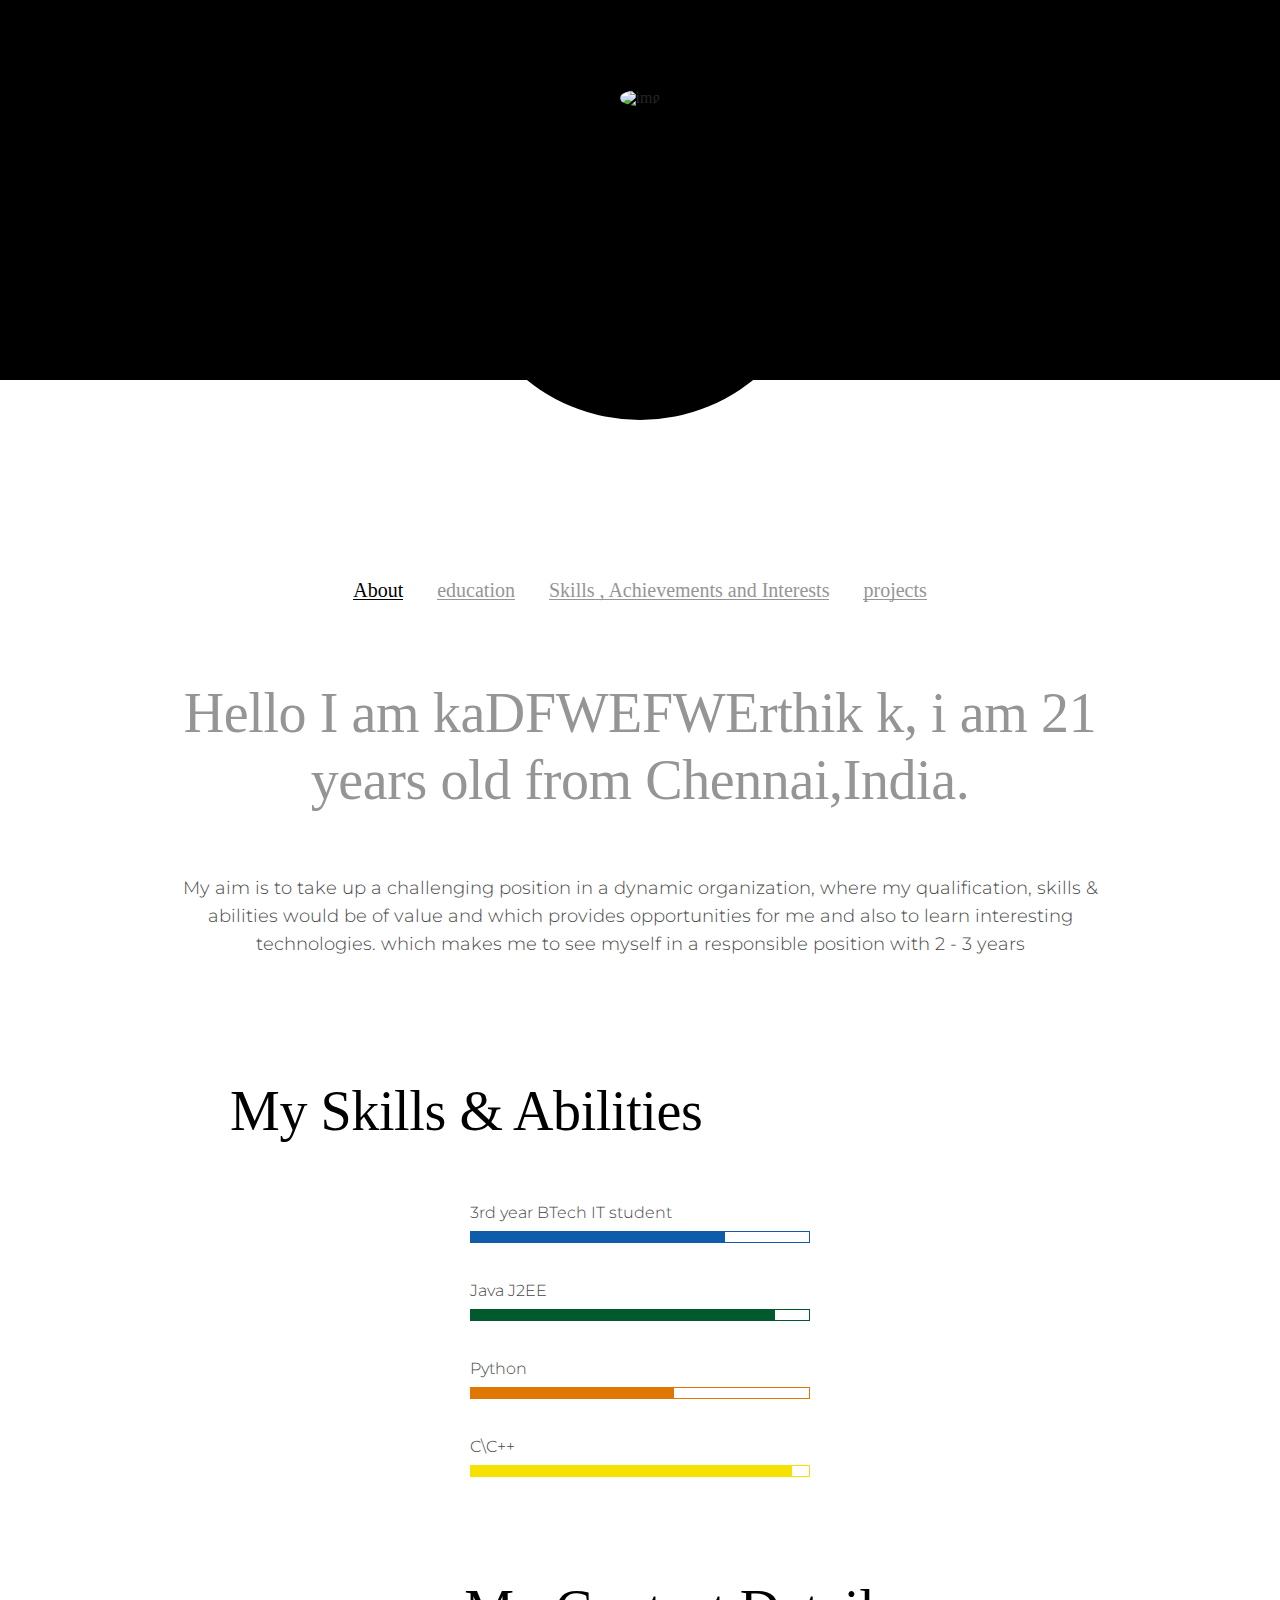
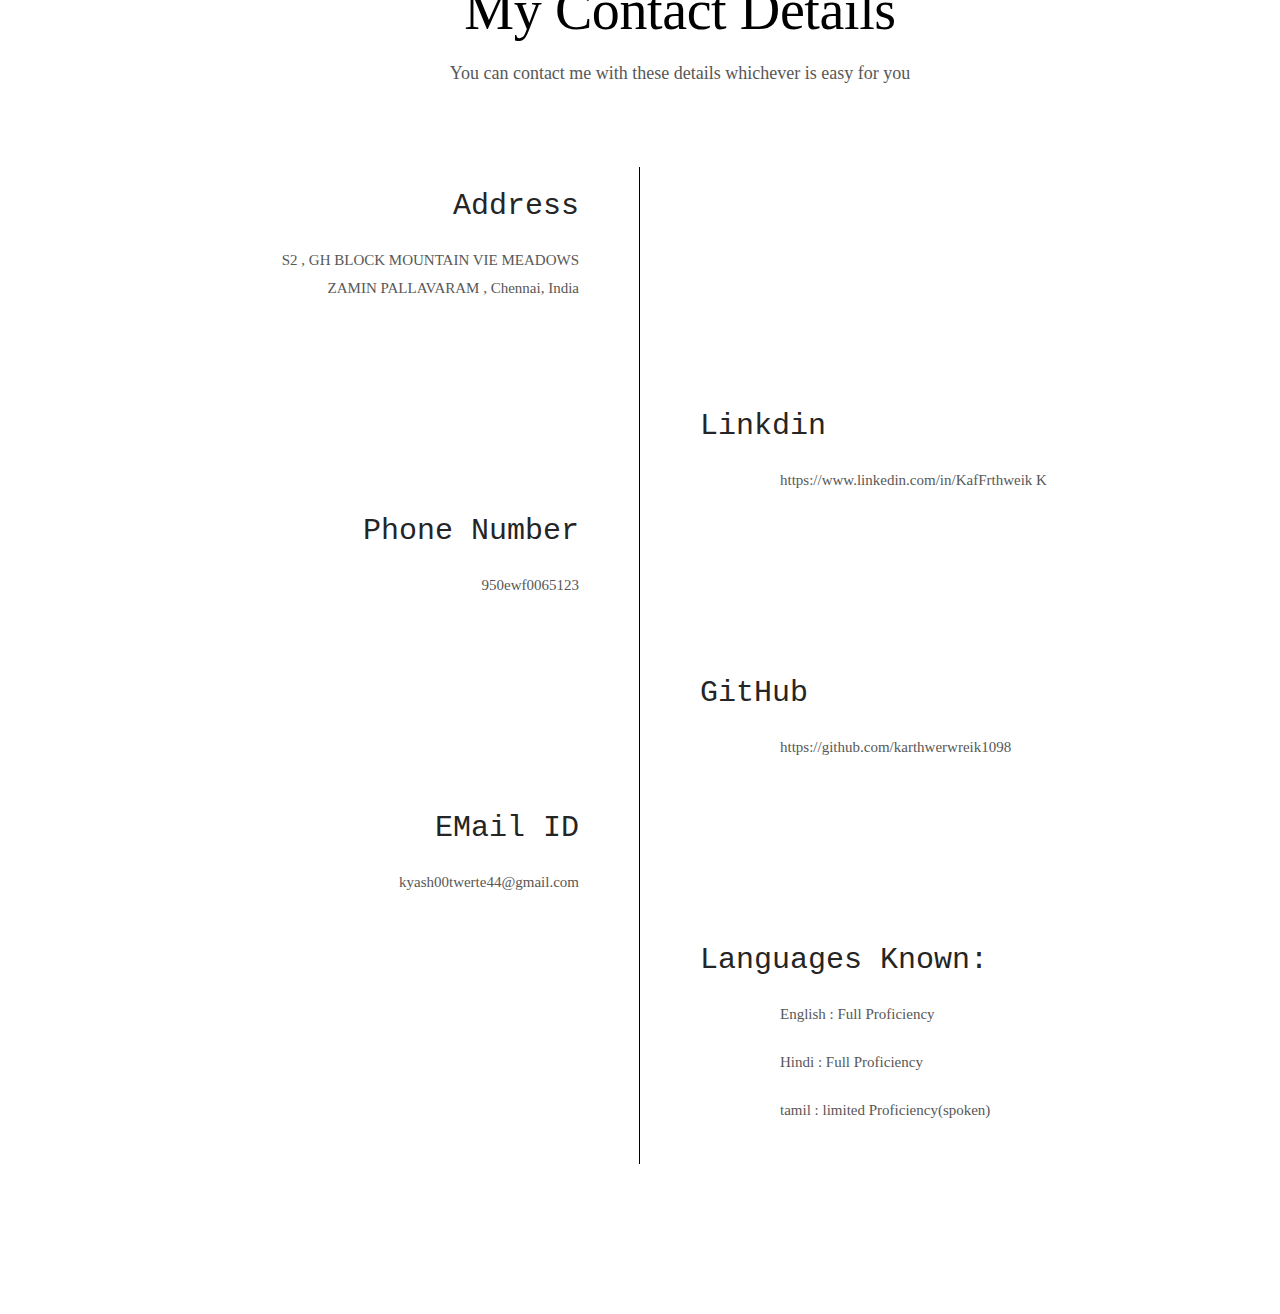
==== index.html @ 6b396d29 "this is the final set of codes and other related files" ====
<!DOCTYPE html>
<html lang="en">

<head>
    <meta charset="UTF-8">
    <title>index</title>
    <meta name="viewport" content="width=device-width, initial-scale=1">
    <link rel="stylesheet" type="text/css" href="css/bootstrap.min.css">
    <link href="https://fonts.googleapis.com/css?family=Montserrat:300,400,500,600,700|Old+Standard+TT" rel="stylesheet">
    <link href="https://fonts.googleapis.com/css?family=Old+Standard+TT:400,500,700" rel="stylesheet">
    <!--    <link rel="stylesheet" type="text/css" href="css/animate.css" /> -->
    <link rel="stylesheet" type="text/css" href="css/prettyPhoto.css" />
    <link href="css/jquery.bsPhotoGallery.css" rel="stylesheet">
    <link rel="stylesheet" type="text/css" href="css/style.css">
</head>

<body>
    <header>
        <div class="container">
            
            <div class="profile-img">
                <img src="images\output-onlinepngtools.png" alt="img">
            </div>
        </div>
    </header>
    <div class="banner-sec">
        <div class="container">
            <div class="menu-bar">
                <ul>
                    <li class="active">
                        <a href="about.html">About </a>
                    </li>
                   
                    <li>
                        <a href="education.html">education</a>
                    </li>
		     <li>
                        <a href="Achievements&Interests.html">Skills , Achievements and Interests </a>
                    </li>
                    <li>
                        <a href="projects.html">projects</a>
                    </li>
                    
                </ul>
            </div>
            <h2>Hello I am kaDFWEFWErthik k, i am 21 years old from Chennai,India.
	    <h5>My aim is to take up a challenging position in a dynamic organization, where my qualiﬁcation, skills & abilities would be of value and which provides opportunities for me and also to learn interesting technologies. which makes me to see myself in a responsible position with 2 - 3 years</h5>
            </h2>
            
        </div>
    </div>
    <section class="skills-sec" style="background:url(./images/skills.jpg)no-repeat;">
        <div class="container">
            <h2>My Skills & Abilities</h2>
            <h5></h5>
            <ul class="skills-set">
                <li class="indvidual-skill">
                    <div class="skill_title">
                        <span>3rd year BTech IT student</span>
                    </div>
                    <div class="barfiller">
                        <span class="fill" style="width:75%"></span>
                    </div>
                </li>
                <li class="indvidual-skill">
                    <div class="skill_title">
                        <span>Java J2EE</span>
                    </div>
                    <div class="barfiller">
                        <span class="fill" style="width:90%"></span>
                    </div>
                </li>
                <li class="indvidual-skill">
                    <div class="skill_title">
                        <span>Python</span>
                    </div>
                    <div class="barfiller">
                        <span class="fill" style="width:60%"></span>
                    </div>
                </li>
                
                <li class="indvidual-skill">
                    <div class="skill_title">
                        <span>C\C++</span>
                    </div>
                    <div class="barfiller">
                        <span class="fill" style="width:95%"></span>
                    </div>
                </li>
            </ul>
        </div>
<section class="blog-sec">
        <div class="container">
            <h2>My Contact Details</h2>
            <h5>You can contact me with these details whichever is easy for you</h5>
            <div class="row blog-posts">
                <div class="col-md-6 left-sec">
                    <div class="blog-item">
                        <h3>Address</h3>
                        <h5>S2 , GH BLOCK MOUNTAIN VIE MEADOWS  ZAMIN PALLAVARAM , Chennai, India</h5>
                        
                    </div>
                    <div class="blog-item">
                        <h3>Phone Number</h3>
                        <h5>950ewf0065123</h5>
                        
                    </div>
		    <div class="blog-item">
                        <h3>EMail ID</h3>
                        <h5>kyash00twerte44@gmail.com</h5>
                        
                    </div>
                </div>
                <div class="col-md-6 right-sec">
                    <div class="blog-item">
                        <h3>Linkdin</h3>
                        <h5>https://www.linkedin.com/in/KafFrthweik K</h5>
                       
                    </div>
                    <div class="blog-item">
                        <h3>GitHub</h3>
                        <h5>https://github.com/karthwerwreik1098</h5>
                        
                    </div>
		    <div class="blog-item">
                        <h3>Languages Known:</h3>
                        <h5>English : Full Proficiency</h5>
                        <h5>Hindi : Full Proficiency</h5>
			<h5>tamil : limited Proficiency(spoken)</h5>
                    </div>
                </div>
            </div>
        </div>
    </section>
    
    </section>
    </script>
</body>

</html>
---- css/prettyPhoto.css ----
div.pp_default .pp_top,div.pp_default .pp_top .pp_middle,div.pp_default .pp_top .pp_left,div.pp_default .pp_top .pp_right,div.pp_default .pp_bottom,div.pp_default .pp_bottom .pp_left,div.pp_default .pp_bottom .pp_middle,div.pp_default .pp_bottom .pp_right{height:13px}
div.pp_default .pp_top .pp_left{background:url(../images/prettyPhoto/default/sprite.png) -78px -93px no-repeat}
div.pp_default .pp_top .pp_middle{background:url(../images/prettyPhoto/default/sprite_x.png) top left repeat-x}
div.pp_default .pp_top .pp_right{background:url(../images/prettyPhoto/default/sprite.png) -112px -93px no-repeat}
div.pp_default .pp_content .ppt{color:#f8f8f8}
div.pp_default .pp_content_container .pp_left{background:url(../images/prettyPhoto/default/sprite_y.png) -7px 0 repeat-y;padding-left:13px}
div.pp_default .pp_content_container .pp_right{background:url(../images/prettyPhoto/default/sprite_y.png) top right repeat-y;padding-right:13px}
div.pp_default .pp_next:hover{background:url(../images/prettyPhoto/default/sprite_next.png) center right no-repeat;cursor:pointer}
div.pp_default .pp_previous:hover{background:url(../images/prettyPhoto/default/sprite_prev.png) center left no-repeat;cursor:pointer}
div.pp_default .pp_expand{background:url(../images/prettyPhoto/default/sprite.png) 0 -29px no-repeat;cursor:pointer;width:28px;height:28px}
div.pp_default .pp_expand:hover{background:url(../images/prettyPhoto/default/sprite.png) 0 -56px no-repeat;cursor:pointer}
div.pp_default .pp_contract{background:url(../images/prettyPhoto/default/sprite.png) 0 -84px no-repeat;cursor:pointer;width:28px;height:28px}
div.pp_default .pp_contract:hover{background:url(../images/prettyPhoto/default/sprite.png) 0 -113px no-repeat;cursor:pointer}
div.pp_default .pp_close{width:30px;height:30px;background:url(../images/prettyPhoto/default/sprite.png) 2px 1px no-repeat;cursor:pointer}
div.pp_default .pp_gallery ul li a{background:url(../images/prettyPhoto/default/default_thumb.png) center center #f8f8f8;border:1px solid #aaa}
div.pp_default .pp_social{margin-top:7px}
div.pp_default .pp_gallery a.pp_arrow_previous,div.pp_default .pp_gallery a.pp_arrow_next{position:static;left:auto}
div.pp_default .pp_nav .pp_play,div.pp_default .pp_nav .pp_pause{background:url(../images/prettyPhoto/default/sprite.png) -51px 1px no-repeat;height:30px;width:30px}
div.pp_default .pp_nav .pp_pause{background-position:-51px -29px}
div.pp_default a.pp_arrow_previous,div.pp_default a.pp_arrow_next{background:url(../images/prettyPhoto/default/sprite.png) -31px -3px no-repeat;height:20px;width:20px;margin:4px 0 0}
div.pp_default a.pp_arrow_next{left:52px;background-position:-82px -3px}
div.pp_default .pp_content_container .pp_details{margin-top:5px}
div.pp_default .pp_nav{clear:none;height:30px;width:110px;position:relative}
div.pp_default .pp_nav .currentTextHolder{font-family:Georgia;font-style:italic;color:#999;font-size:11px;left:75px;line-height:25px;position:absolute;top:2px;margin:0;padding:0 0 0 10px}
div.pp_default .pp_close:hover,div.pp_default .pp_nav .pp_play:hover,div.pp_default .pp_nav .pp_pause:hover,div.pp_default .pp_arrow_next:hover,div.pp_default .pp_arrow_previous:hover{opacity:0.7}
div.pp_default .pp_description{font-size:13px;font-weight:500;line-height:14px;margin:5px 50px 5px 0}
div.pp_default .pp_bottom .pp_left{background:url(../images/prettyPhoto/default/sprite.png) -78px -127px no-repeat}
div.pp_default .pp_bottom .pp_middle{background:url(../images/prettyPhoto/default/sprite_x.png) bottom left repeat-x}
div.pp_default .pp_bottom .pp_right{background:url(../images/prettyPhoto/default/sprite.png) -112px -127px no-repeat}
div.pp_default .pp_loaderIcon{background:url(../images/prettyPhoto/default/loader.gif) center center no-repeat}
div.light_rounded .pp_top .pp_left{background:url(../images/prettyPhoto/light_rounded/sprite.png) -88px -53px no-repeat}
div.light_rounded .pp_top .pp_right{background:url(../images/prettyPhoto/light_rounded/sprite.png) -110px -53px no-repeat}
div.light_rounded .pp_next:hover{background:url(../images/prettyPhoto/light_rounded/btnNext.png) center right no-repeat;cursor:pointer}
div.light_rounded .pp_previous:hover{background:url(../images/prettyPhoto/light_rounded/btnPrevious.png) center left no-repeat;cursor:pointer}
div.light_rounded .pp_expand{background:url(../images/prettyPhoto/light_rounded/sprite.png) -31px -26px no-repeat;cursor:pointer}
div.light_rounded .pp_expand:hover{background:url(../images/prettyPhoto/light_rounded/sprite.png) -31px -47px no-repeat;cursor:pointer}
div.light_rounded .pp_contract{background:url(../images/prettyPhoto/light_rounded/sprite.png) 0 -26px no-repeat;cursor:pointer}
div.light_rounded .pp_contract:hover{background:url(../images/prettyPhoto/light_rounded/sprite.png) 0 -47px no-repeat;cursor:pointer}
div.light_rounded .pp_close{width:75px;height:22px;background:url(../images/prettyPhoto/light_rounded/sprite.png) -1px -1px no-repeat;cursor:pointer}
div.light_rounded .pp_nav .pp_play{background:url(../images/prettyPhoto/light_rounded/sprite.png) -1px -100px no-repeat;height:15px;width:14px}
div.light_rounded .pp_nav .pp_pause{background:url(../images/prettyPhoto/light_rounded/sprite.png) -24px -100px no-repeat;height:15px;width:14px}
div.light_rounded .pp_arrow_previous{background:url(../images/prettyPhoto/light_rounded/sprite.png) 0 -71px no-repeat}
div.light_rounded .pp_arrow_next{background:url(../images/prettyPhoto/light_rounded/sprite.png) -22px -71px no-repeat}
div.light_rounded .pp_bottom .pp_left{background:url(../images/prettyPhoto/light_rounded/sprite.png) -88px -80px no-repeat}
div.light_rounded .pp_bottom .pp_right{background:url(../images/prettyPhoto/light_rounded/sprite.png) -110px -80px no-repeat}
div.dark_rounded .pp_top .pp_left{background:url(../images/prettyPhoto/dark_rounded/sprite.png) -88px -53px no-repeat}
div.dark_rounded .pp_top .pp_right{background:url(../images/prettyPhoto/dark_rounded/sprite.png) -110px -53px no-repeat}
div.dark_rounded .pp_content_container .pp_left{background:url(../images/prettyPhoto/dark_rounded/contentPattern.png) top left repeat-y}
div.dark_rounded .pp_content_container .pp_right{background:url(../images/prettyPhoto/dark_rounded/contentPattern.png) top right repeat-y}
div.dark_rounded .pp_next:hover{background:url(../images/prettyPhoto/dark_rounded/btnNext.png) center right no-repeat;cursor:pointer}
div.dark_rounded .pp_previous:hover{background:url(../images/prettyPhoto/dark_rounded/btnPrevious.png) center left no-repeat;cursor:pointer}
div.dark_rounded .pp_expand{background:url(../images/prettyPhoto/dark_rounded/sprite.png) -31px -26px no-repeat;cursor:pointer}
div.dark_rounded .pp_expand:hover{background:url(../images/prettyPhoto/dark_rounded/sprite.png) -31px -47px no-repeat;cursor:pointer}
div.dark_rounded .pp_contract{background:url(../images/prettyPhoto/dark_rounded/sprite.png) 0 -26px no-repeat;cursor:pointer}
div.dark_rounded .pp_contract:hover{background:url(../images/prettyPhoto/dark_rounded/sprite.png) 0 -47px no-repeat;cursor:pointer}
div.dark_rounded .pp_close{width:75px;height:22px;background:url(../images/prettyPhoto/dark_rounded/sprite.png) -1px -1px no-repeat;cursor:pointer}
div.dark_rounded .pp_description{margin-right:85px;color:#fff}
div.dark_rounded .pp_nav .pp_play{background:url(../images/prettyPhoto/dark_rounded/sprite.png) -1px -100px no-repeat;height:15px;width:14px}
div.dark_rounded .pp_nav .pp_pause{background:url(../images/prettyPhoto/dark_rounded/sprite.png) -24px -100px no-repeat;height:15px;width:14px}
div.dark_rounded .pp_arrow_previous{background:url(../images/prettyPhoto/dark_rounded/sprite.png) 0 -71px no-repeat}
div.dark_rounded .pp_arrow_next{background:url(../images/prettyPhoto/dark_rounded/sprite.png) -22px -71px no-repeat}
div.dark_rounded .pp_bottom .pp_left{background:url(../images/prettyPhoto/dark_rounded/sprite.png) -88px -80px no-repeat}
div.dark_rounded .pp_bottom .pp_right{background:url(../images/prettyPhoto/dark_rounded/sprite.png) -110px -80px no-repeat}
div.dark_rounded .pp_loaderIcon{background:url(../images/prettyPhoto/dark_rounded/loader.gif) center center no-repeat}
div.dark_square .pp_left,div.dark_square .pp_middle,div.dark_square .pp_right,div.dark_square .pp_content{background:#000}
div.dark_square .pp_description{color:#fff;margin:0 85px 0 0}
div.dark_square .pp_loaderIcon{background:url(../images/prettyPhoto/dark_square/loader.gif) center center no-repeat}
div.dark_square .pp_expand{background:url(../images/prettyPhoto/dark_square/sprite.png) -31px -26px no-repeat;cursor:pointer}
div.dark_square .pp_expand:hover{background:url(../images/prettyPhoto/dark_square/sprite.png) -31px -47px no-repeat;cursor:pointer}
div.dark_square .pp_contract{background:url(../images/prettyPhoto/dark_square/sprite.png) 0 -26px no-repeat;cursor:pointer}
div.dark_square .pp_contract:hover{background:url(../images/prettyPhoto/dark_square/sprite.png) 0 -47px no-repeat;cursor:pointer}
div.dark_square .pp_close{width:75px;height:22px;background:url(../images/prettyPhoto/dark_square/sprite.png) -1px -1px no-repeat;cursor:pointer}
div.dark_square .pp_nav{clear:none}
div.dark_square .pp_nav .pp_play{background:url(../images/prettyPhoto/dark_square/sprite.png) -1px -100px no-repeat;height:15px;width:14px}
div.dark_square .pp_nav .pp_pause{background:url(../images/prettyPhoto/dark_square/sprite.png) -24px -100px no-repeat;height:15px;width:14px}
div.dark_square .pp_arrow_previous{background:url(../images/prettyPhoto/dark_square/sprite.png) 0 -71px no-repeat}
div.dark_square .pp_arrow_next{background:url(../images/prettyPhoto/dark_square/sprite.png) -22px -71px no-repeat}
div.dark_square .pp_next:hover{background:url(../images/prettyPhoto/dark_square/btnNext.png) center right no-repeat;cursor:pointer}
div.dark_square .pp_previous:hover{background:url(../images/prettyPhoto/dark_square/btnPrevious.png) center left no-repeat;cursor:pointer}
div.light_square .pp_expand{background:url(../images/prettyPhoto/light_square/sprite.png) -31px -26px no-repeat;cursor:pointer}
div.light_square .pp_expand:hover{background:url(../images/prettyPhoto/light_square/sprite.png) -31px -47px no-repeat;cursor:pointer}
div.light_square .pp_contract{background:url(../images/prettyPhoto/light_square/sprite.png) 0 -26px no-repeat;cursor:pointer}
div.light_square .pp_contract:hover{background:url(../images/prettyPhoto/light_square/sprite.png) 0 -47px no-repeat;cursor:pointer}
div.light_square .pp_close{width:75px;height:22px;background:url(../images/prettyPhoto/light_square/sprite.png) -1px -1px no-repeat;cursor:pointer}
div.light_square .pp_nav .pp_play{background:url(../images/prettyPhoto/light_square/sprite.png) -1px -100px no-repeat;height:15px;width:14px}
div.light_square .pp_nav .pp_pause{background:url(../images/prettyPhoto/light_square/sprite.png) -24px -100px no-repeat;height:15px;width:14px}
div.light_square .pp_arrow_previous{background:url(../images/prettyPhoto/light_square/sprite.png) 0 -71px no-repeat}
div.light_square .pp_arrow_next{background:url(../images/prettyPhoto/light_square/sprite.png) -22px -71px no-repeat}
div.light_square .pp_next:hover{background:url(../images/prettyPhoto/light_square/btnNext.png) center right no-repeat;cursor:pointer}
div.light_square .pp_previous:hover{background:url(../images/prettyPhoto/light_square/btnPrevious.png) center left no-repeat;cursor:pointer}
div.facebook .pp_top .pp_left{background:url(../images/prettyPhoto/facebook/sprite.png) -88px -53px no-repeat}
div.facebook .pp_top .pp_middle{background:url(../images/prettyPhoto/facebook/contentPatternTop.png) top left repeat-x}
div.facebook .pp_top .pp_right{background:url(../images/prettyPhoto/facebook/sprite.png) -110px -53px no-repeat}
div.facebook .pp_content_container .pp_left{background:url(../images/prettyPhoto/facebook/contentPatternLeft.png) top left repeat-y}
div.facebook .pp_content_container .pp_right{background:url(../images/prettyPhoto/facebook/contentPatternRight.png) top right repeat-y}
div.facebook .pp_expand{background:url(../images/prettyPhoto/facebook/sprite.png) -31px -26px no-repeat;cursor:pointer}
div.facebook .pp_expand:hover{background:url(../images/prettyPhoto/facebook/sprite.png) -31px -47px no-repeat;cursor:pointer}
div.facebook .pp_contract{background:url(../images/prettyPhoto/facebook/sprite.png) 0 -26px no-repeat;cursor:pointer}
div.facebook .pp_contract:hover{background:url(../images/prettyPhoto/facebook/sprite.png) 0 -47px no-repeat;cursor:pointer}
div.facebook .pp_close{width:22px;height:22px;background:url(../images/prettyPhoto/facebook/sprite.png) -1px -1px no-repeat;cursor:pointer}
div.facebook .pp_description{margin:0 37px 0 0}
div.facebook .pp_loaderIcon{background:url(../images/prettyPhoto/facebook/loader.gif) center center no-repeat}
div.facebook .pp_arrow_previous{background:url(../images/prettyPhoto/facebook/sprite.png) 0 -71px no-repeat;height:22px;margin-top:0;width:22px}
div.facebook .pp_arrow_previous.disabled{background-position:0 -96px;cursor:default}
div.facebook .pp_arrow_next{background:url(../images/prettyPhoto/facebook/sprite.png) -32px -71px no-repeat;height:22px;margin-top:0;width:22px}
div.facebook .pp_arrow_next.disabled{background-position:-32px -96px;cursor:default}
div.facebook .pp_nav{margin-top:0}
div.facebook .pp_nav p{font-size:15px;padding:0 3px 0 4px}
div.facebook .pp_nav .pp_play{background:url(../images/prettyPhoto/facebook/sprite.png) -1px -123px no-repeat;height:22px;width:22px}
div.facebook .pp_nav .pp_pause{background:url(../images/prettyPhoto/facebook/sprite.png) -32px -123px no-repeat;height:22px;width:22px}
div.facebook .pp_next:hover{background:url(../images/prettyPhoto/facebook/btnNext.png) center right no-repeat;cursor:pointer}
div.facebook .pp_previous:hover{background:url(../images/prettyPhoto/facebook/btnPrevious.png) center left no-repeat;cursor:pointer}
div.facebook .pp_bottom .pp_left{background:url(../images/prettyPhoto/facebook/sprite.png) -88px -80px no-repeat}
div.facebook .pp_bottom .pp_middle{background:url(../images/prettyPhoto/facebook/contentPatternBottom.png) top left repeat-x}
div.facebook .pp_bottom .pp_right{background:url(../images/prettyPhoto/facebook/sprite.png) -110px -80px no-repeat}
div.pp_pic_holder a:focus{outline:none}
div.pp_overlay{background:#000;display:none;left:0;position:absolute;top:0;width:100%;z-index:9500}
div.pp_pic_holder{display:none;position:absolute;width:100px;z-index:10000}
.pp_content{height:40px;min-width:40px}
* html .pp_content{width:40px}
.pp_content_container{position:relative;text-align:left;width:100%}
.pp_content_container .pp_left{padding-left:20px}
.pp_content_container .pp_right{padding-right:20px}
.pp_content_container .pp_details{float:left;margin:10px 0 2px}
.pp_description{display:none;margin:0}
.pp_social{float:left;margin:0}
.pp_social .facebook{float:left;margin-left:5px;width:55px;overflow:hidden}
.pp_social .twitter{float:left}
.pp_nav{clear:right;float:left;margin:3px 10px 0 0}
.pp_nav p{float:left;white-space:nowrap;margin:2px 4px}
.pp_nav .pp_play,.pp_nav .pp_pause{float:left;margin-right:4px;text-indent:-10000px}
a.pp_arrow_previous,a.pp_arrow_next{display:block;float:left;height:15px;margin-top:3px;overflow:hidden;text-indent:-10000px;width:14px}
.pp_hoverContainer{position:absolute;top:0;width:100%;z-index:2000}
.pp_gallery{display:none;left:50%;margin-top:-50px;position:absolute;z-index:10000}
.pp_gallery div{float:left;overflow:hidden;position:relative}
.pp_gallery ul{float:left;height:35px;position:relative;white-space:nowrap;margin:0 0 0 5px;padding:0}
.pp_gallery ul a{border:1px rgba(0,0,0,0.5) solid;display:block;float:left;height:33px;overflow:hidden}
.pp_gallery ul a img{border:0}
.pp_gallery li{display:block;float:left;margin:0 5px 0 0;padding:0}
.pp_gallery li.default a{background:url(../images/prettyPhoto/facebook/default_thumbnail.gif) 0 0 no-repeat;display:block;height:33px;width:50px}
.pp_gallery .pp_arrow_previous,.pp_gallery .pp_arrow_next{margin-top:7px!important}
a.pp_next{background:url(../images/prettyPhoto/light_rounded/btnNext.png) 10000px 10000px no-repeat;display:block;float:right;height:100%;text-indent:-10000px;width:49%}
a.pp_previous{background:url(../images/prettyPhoto/light_rounded/btnNext.png) 10000px 10000px no-repeat;display:block;float:left;height:100%;text-indent:-10000px;width:49%}
a.pp_expand,a.pp_contract{cursor:pointer;display:none;height:20px;position:absolute;right:30px;text-indent:-10000px;top:10px;width:20px;z-index:20000}
a.pp_close{position:absolute;right:0;top:0;display:block;line-height:22px;text-indent:-10000px}
.pp_loaderIcon{display:block;height:24px;left:50%;position:absolute;top:50%;width:24px;margin:-12px 0 0 -12px}
#pp_full_res{line-height:1!important}
#pp_full_res .pp_inline{text-align:left}
#pp_full_res .pp_inline p{margin:0 0 15px}
div.ppt{color:#fff;display:none;font-size:17px;z-index:9999;margin:0 0 5px 15px}
div.pp_default .pp_content,div.light_rounded .pp_content{background-color:#fff}
div.pp_default #pp_full_res .pp_inline,div.light_rounded .pp_content .ppt,div.light_rounded #pp_full_res .pp_inline,div.light_square .pp_content .ppt,div.light_square #pp_full_res .pp_inline,div.facebook .pp_content .ppt,div.facebook #pp_full_res .pp_inline{color:#000}
div.pp_default .pp_gallery ul li a:hover,div.pp_default .pp_gallery ul li.selected a,.pp_gallery ul a:hover,.pp_gallery li.selected a{border-color:#fff}
div.pp_default .pp_details,div.light_rounded .pp_details,div.dark_rounded .pp_details,div.dark_square .pp_details,div.light_square .pp_details,div.facebook .pp_details{position:relative}
div.light_rounded .pp_top .pp_middle,div.light_rounded .pp_content_container .pp_left,div.light_rounded .pp_content_container .pp_right,div.light_rounded .pp_bottom .pp_middle,div.light_square .pp_left,div.light_square .pp_middle,div.light_square .pp_right,div.light_square .pp_content,div.facebook .pp_content{background:#fff}
div.light_rounded .pp_description,div.light_square .pp_description{margin-right:85px}
div.light_rounded .pp_gallery a.pp_arrow_previous,div.light_rounded .pp_gallery a.pp_arrow_next,div.dark_rounded .pp_gallery a.pp_arrow_previous,div.dark_rounded .pp_gallery a.pp_arrow_next,div.dark_square .pp_gallery a.pp_arrow_previous,div.dark_square .pp_gallery a.pp_arrow_next,div.light_square .pp_gallery a.pp_arrow_previous,div.light_square .pp_gallery a.pp_arrow_next{margin-top:12px!important}
div.light_rounded .pp_arrow_previous.disabled,div.dark_rounded .pp_arrow_previous.disabled,div.dark_square .pp_arrow_previous.disabled,div.light_square .pp_arrow_previous.disabled{background-position:0 -87px;cursor:default}
div.light_rounded .pp_arrow_next.disabled,div.dark_rounded .pp_arrow_next.disabled,div.dark_square .pp_arrow_next.disabled,div.light_square .pp_arrow_next.disabled{background-position:-22px -87px;cursor:default}
div.light_rounded .pp_loaderIcon,div.light_square .pp_loaderIcon{background:url(../images/prettyPhoto/light_rounded/loader.gif) center center no-repeat}
div.dark_rounded .pp_top .pp_middle,div.dark_rounded .pp_content,div.dark_rounded .pp_bottom .pp_middle{background:url(../images/prettyPhoto/dark_rounded/contentPattern.png) top left repeat}
div.dark_rounded .currentTextHolder,div.dark_square .currentTextHolder{color:#c4c4c4}
div.dark_rounded #pp_full_res .pp_inline,div.dark_square #pp_full_res .pp_inline{color:#fff}
.pp_top,.pp_bottom{height:20px;position:relative}
* html .pp_top,* html .pp_bottom{padding:0 20px}
.pp_top .pp_left,.pp_bottom .pp_left{height:20px;left:0;position:absolute;width:20px}
.pp_top .pp_middle,.pp_bottom .pp_middle{height:20px;left:20px;position:absolute;right:20px}
* html .pp_top .pp_middle,* html .pp_bottom .pp_middle{left:0;position:static}
.pp_top .pp_right,.pp_bottom .pp_right{height:20px;left:auto;position:absolute;right:0;top:0;width:20px}
.pp_fade,.pp_gallery li.default a img{display:none}
---- css/style.css ----
html,
body,
div,
span,
applet,
object,
iframe,
h1,
h2,
h3,
h4,
h5,
h6,
p,
blockquote,
pre,
a,
abbr,
acronym,
address,
big,
cite,
code,
del,
dfn,
em,
img,
ins,
kbd,
q,
s,
samp,
small,
strike,
strong,
sub,
sup,
tt,
var,
b,
u,
i,
center,
dl,
dt,
dd,
ol,
ul,
li,
fieldset,
form,
label,
legend,
table,
caption,
tbody,
tfoot,
thead,
tr,
th,
td,
article,
aside,
canvas,
details,
embed,
figure,
figcaption,
footer,
header,
hgroup,
menu,
nav,
output,
ruby,
section,
summary,
time,
mark,
audio,
video {
    margin: 0;
    padding: 0;
    border: 0;
    font-size: 100%;
    vertical-align: baseline;
}

body {
    line-height: 1;
    height: 100%;
    overflow-x: hidden;
    float: left;
    width: 100%;
}

ol,
ul {
    list-style: none;
}

blockquote,
q {
    quotes: none;
}

blockquote:before,
blockquote:after,
q:before,
q:after {
    content: '';
    content: none;
}

table {
    border-collapse: collapse;
    border-spacing: 0;
}

body {
    /*padding-bottom: 200px;*/
    -webkit-text-size-adjust: none;
    font-family: 'Old Standard TT', serif;
    color: #252525;
}

h5,
h6 {
    font-family: 'Montserrat', sans-serif;
    font-weight: 300;
}



/* Box Model */

*,
*:before,
*:after {
    -moz-box-sizing: border-box;
    -webkit-box-sizing: border-box;
    box-sizing: border-box;
    outline: 0;
}

input:focus {
    outline: 0;
}

button:focus {
    outline: 0;
}

a:hover {
    color: inherit;
}

a {
    color: inherit;
}

.container {
    width: 980px;
    padding: 0 0px;
    max-width: 1200px;
}

.main-container {
    width: 1200px;
    margin: 0 auto;
}

.right {
    float: right;
}

section {
    float: left;
    width: 100%;
}

header {background: #000000;height: 380px;padding: 60px 0 200px;position: relative;}
.singnature {width: 100%;text-align: center;margin-bottom: 30px;}

.share-sec {
    padding: 12px 0;    float: left;
}

.share-sec ul {
    margin: 0 -8px;
}

.share-sec ul li {
    float: left;
    padding: 0 8px;
}

.share-sec ul li svg {
    font-size: 20px;
    text-decoration: none;
    transition: all 0.4s;
    color: #fff;
    line-height: 20px;
}

.share-sec ul li svg:hover {
    transform: scale(1.1);
    -webkit-transform: scale(1.1);
    -ms-transform: scale(1.1);
}

.download-sec{background: #fd4733;color: #fff;padding: 10px 30px 9px;font-size: 14px;border-radius: 30px;border: 2px solid #fd4733;transition:all 0.4s;}
.download-sec:hover {background: #fff;color: #fd4733;text-decoration: none; }

.profile-img {width: 360px;height: 360px;background: #000;border-radius: 50%;    overflow: hidden;margin:0 auto;    text-align: center;margin-bottom: -180px;position: absolute;left: 50%;margin-left: -180px;}
.profile-img img {    border-radius: 50%;margin-top: 30px;}
.banner-sec{text-align: center;padding-top: 200px;    padding-bottom: 60px;}
.banner-sec h2{font-size: 56px;line-height: 67px;color: #959595;letter-spacing: -0.4px;margin-bottom: 60px;    padding: 0 20px;}
 .devider {width: 1px;height: 150px;background: #ccc;display:block;margin: 0 auto;}
.menu-bar {margin-bottom: 80px;}
.menu-bar ul li {display: inline-block;    padding: 0 15px;
    font-size: 20px;}
    .menu-bar ul li a{border-bottom: 1px solid;    line-height: 17px;
    display: inline-block;text-decoration: none;
    color: #959595;}
    .menu-bar ul li a:hover {color: #000;}
     .menu-bar ul li.active a {color: #000;}

.skills-sec {background-size: cover !important;padding: 60px 0;}
h2{font-size:56px;color: #000;margin-bottom: 15px;letter-spacing: -0.4px;}
h5{font-size: 18px;color: #464646;line-height: 28px;}
.skills-sec h2{padding-left: 80px;}
.skills-sec h5{width: 75%;    font-family: 'Old Standard TT', serif;margin-bottom: 60px;padding-left: 80px;}
.indvidual-skill {margin-bottom: 40px;}
.skills-set{width: 340px;margin: 0 auto;}
.skill_title{font-size: 16px;    font-family: 'Montserrat', sans-serif;margin-bottom: 10px;color: #464646;    font-weight: 300;}
.barfiller {width: 100%;height: 12px;border: 1px solid #0f5daa;position: relative;}
.fill {background: #0f5daa;position: absolute;left: 0;width: 0;height: 100%;font-weight: 300;}
.skills-set li:nth-child(2) .barfiller{border: 1px solid #02592e;}
.skills-set li:nth-child(2) .fill {background: #02592e;}
.skills-set li:nth-child(3) .barfiller{border: 1px solid #e07702;}
.skills-set li:nth-child(3) .fill {background: #e07702;}
.skills-set li:nth-child(4) .barfiller{border: 1px solid #f5e200;}
.skills-set li:nth-child(4) .fill {background: #f5e200;}
.skills-set li:nth-child(5) .barfiller{border: 1px solid #dd59ad;}
.skills-set li:nth-child(5) .fill {background: #dd59ad;}

.services-sec{padding: 80px 0;}
.services-sec h5{    width: 70%;margin-bottom: 80px;    font-family: 'Old Standard TT', serif;opacity: 0.9;}
.skill-item span{    font-size: 30px;}
.skill-item h3{display: inline-block;font-size: 34px;font-weight: 400;padding-left: 5px;margin-bottom: 15px;}
.skill-item h6{    padding-left: 50px;    font-family: 'Old Standard TT', serif;color: #464646;line-height: 20px;    font-size: 18px;line-height: 28px;opacity: 0.9;}
.skill-item{margin-bottom: 80px;}
.services-sec .row{margin: 0 -25px;}
.skill-item {padding: 0 25px;}
.hdevider{    width: 236px;
    height: 1px;
    background: #ccc;
    display: block;
    margin: 0 auto;}

.experinece {background-size: 38% 100% !important;margin-bottom:140px;}
.experinece h5{font-family: 'Old Standard TT', serif;margin-bottom: 50px;}
.experinece  ul {padding: 50px 0 50px 0px;border-left: 1px solid #ccc;}
.experinece  ul li{margin-bottom: 65px;padding-left: 40px;position: relative;}
.experinece  ul li span{ width: 0;
    height: 0;position: absolute;top: -6px;left: -10px;
    border-top: 16px solid transparent;
    border-left: 32px solid #000;display: inherit;
    border-bottom: 16px solid transparent;}
.experinece  ul li:last-child{margin-bottom: 0;}
.experinece  ul li h3{font-size: 24px;font-weight: 600;    margin-bottom: 8px;}
.experinece  ul li h4{font-size: 16px;color: #888888;}

.education{    background-size: 38% 100% !important;padding-bottom: 60px;
    background-position: right center !important;}
.education ul {text-align: right;border-right:1px solid #ccc;border-left: 0;padding-left: 0px;}
.education ul li {padding-left: 0;padding-right: 50px;}
.education ul li span {right: -10px;left: initial;border-right:32px solid #000;border-left: initial;    top: -2px;}






.portfolio-section {width:100%; margin:0px; padding:0px  0 60px 0; float:left;
text-align: center;
}
.portfolio-section h5{ width: 60%; margin: 0 auto;margin-bottom: 60px;    font-family: 'Old Standard TT', serif;}


.portfolio-list{text-align: center;}
.portfolio-list li{list-style: none;display: inline-block;margin: 0px auto;}
.portfolio-list li a{text-transform: uppercase;text-decoration: none;color: #222;padding: 5px 10px;box-sizing:border-box;
border: 1px solid transparent;font-size: 16px;border: 1px solid #63e6be;}
.portfolio-list li .active{border: 1px solid #63e6be;}
.portfolio-list li a:hover{text-decoration: none;border: 1px solid #63e6be;box-sizing:border-box;}

.portfolio-list li a:active{border: 1px solid #63e6be;}

.isotope {
    -webkit-backface-visibility: hidden;
    backface-visibility: hidden;
    -webkit-transition-property: height, width;
    -moz-transition-property: height, width;
    transition-property: height, width;
}
.isotope, .isotope .isotope-item {
    -webkit-transition-duration: 0.8s;
    -moz-transition-duration: 0.8s;
    transition-duration: 0.8s;
}
.isotope .isotope-item {
    -webkit-backface-visibility: hidden;
    backface-visibility: hidden;
    -webkit-transition-property: -webkit-transform, opacity;
    -moz-transition-property: -moz-transform, opacity;
    transition-property: transform, opacity;
}
.isotope-item {
    margin-right: -1px;
    -webkit-backface-visibility: hidden;
    backface-visibility: hidden;
}
.isotope-item {
    z-index: 2;
}
.portfolio-item {
    margin: 15px 0;
    -webkit-transition: all 0.5s ease-out;
    -moz-transition: all 0.5s ease-out;
    -ms-transition: all 0.5s ease-out;
    -o-transition: all 0.5s ease-out;
    transition: all 0.5s ease-out;
}
.portfolio-item:hover {
    -webkit-transform: scale(1.1);
    -moz-transform: scale(1.1);
    -ms-transform: scale(1.1);
    -o-transform: scale(1.1);
    transform: scale(1.1);
}

.portfolio-item .hover-bg {
    height: 190px;
    overflow: hidden;
    position: relative;
}

.hover-bg:hover .hover-text {
    opacity: 1;
}
.hover-bg .hover-text {
    position: absolute;
    text-align: center;
    margin: 0 auto;
    color: #ffffff;
    background: rgba(0, 0, 0, 0.66);
    padding: 33% 0 0 0;
    height: 100%;
    width: 100%;
    opacity: 0;
    transition: all 0.5s;
}

.hover-bg:hover .hover-text>h4 {
    opacity: 1;
    -webkit-backface-visibility: hidden;
    -webkit-transform: translateY(0);
    transform: translateY(0);
}
.hover-bg .hover-text>h4 {
    opacity: 0;
    color: #fff;
    font-weight: 400;
    -webkit-transform: translateY(100%);
    transform: translateY(100%);
    transition: all 0.3s;
}


.portfolio-menu {
 
  text-align: center;
  width: 100%;
}
.single_items {
  float: left;
  width: 25%;
}
.menu_item {margin-bottom: 60px;}
.menu_item ul li {
  color: #000;
  cursor: pointer;
  display: inline-block;
  font-size: 16px;
  margin: 0px;
  padding: 11px 25px 6px;margin: 0 10px;
  position: relative;border: 1px solid #e5e5e5;
}
.menu_item ul li:hover {border-color: #fd4733;}
.menu_item ul li.active {
 border: 1px solid #e5e5e5;
  content: "";
  background: #e5e5e5;


transition: all 300ms ease-in-out;
}

/*-----------------------------
[7.2 tg-img-hover ]
------------------------------*/
.project-list .mix {
  display: none;
}
.folio_small {
  position: relative;
  overflow: hidden;
}



.zoom-icons{
     background: rgba(0, 0, 0, 0.7);
  height: 100%;
  left: 0;

  transition: all 300ms ease-in-out;
  position: absolute;
  left:0px;
  top: 0px;
  top: 0;opacity: 0;
  width: 100%;padding: 10px;
}
.clearfix {display: none !important;}
.visible-xs-block{display: none !important;}


.zoom-icons .link{position: absolute;top: 45%;    width: initial;    left: 50%;
    margin-left: -40px;}
.zoom-icons .add{left: -34%;transition:all 0.4s;}


.folio_small img{display: block;max-width: 100%;width: 100%;}
.main_folio{margin-top:40px;}

.folio_small:hover .tg-img-hover {top: 70%;}
.folio_small:hover .zoom-icons {opacity: 1;}
.folio-menu ul li{padding: 0px;}
.folio-menu ul{margin-bottom: 0px;margin: 0px;padding: 0px;}
.imgWrapper {    max-height: 350px;}
#bsPhotoGalleryModal .modal-dialog img {max-height: 85vh;width: initial;display: block;}
.bsp-text-container {display: none !important;}
#bsPhotoGalleryModal .modal-content{width:auto;}
.modal-lg {max-width: min-content;display: flex;
    align-items: center;
    height: 100vh;
    margin: 0 auto;}

a.bsp-controls.next {width: 40px;
    height: 65px;
    background: url(../images/next.png)no-repeat;
    display: inline-block;    background-position: -15px 0;
    top: 50%;
    margin-top: -33px;
    right: -100px;}

    a.bsp-controls.previous {width: 40px;
    height: 65px;
    background: url(../images/back.png)no-repeat;
    display: inline-block;background-position: -15px 0;
    top: 50%;
    margin-top: -33px;
    left: -100px;}





    .contact-sec {padding: 20px 0 80px;border-bottom: 1px solid #000;}
    .contact-sec .content{padding-left: 80px;}
   .contact-sec .content h2{font-size: 48px;font-weight: 600; margin-bottom: 19px;}
   .contact-sec .content h5{font-size: 23px;
    font-weight: 600;font-family: 'Old Standard TT', serif;color: #000;}

    .contact-btn a{padding: 30px 30px;background: #000;color: #fff;font-family: 'Montserrat', sans-serif;font-size: 22px; font-weight: 700;text-transform: uppercase;letter-spacing: -0.6px;border: 5px solid #000;transition:all 0.4s;}
     .contact-sec .contact-btn a:hover{text-decoration:none;}
     .contact-btn a:hover {background: #fff;color: #000;}


     .blog-sec {padding: 60px 0 90px;text-align: center; }
    .blog-sec  h5{font-family: 'Old Standard TT', serif;    width: 70%;
    margin: 0 auto;    opacity: 0.9;}
    .blog-posts{margin-top: 80px;}
    .left-sec {text-align: right;border-right: 1px solid #000;padding-left: 40px;}
     

    .blog-item{padding: 20px 0;margin-bottom: 150px;padding-right: 45px;position: relative;}
    .blog-item h3{font-family: 'courier new';font-size:30px;line-height: 39px;margin-bottom: 20px;}
    .blog-item h5{font-family: 'old standard TT', serif;   opacity: 0.9;margin-bottom:20px;width: 100%;font-size: 15px;}
    .blog-item a{color: #fc4733;border-bottom: 1px solid;font-size: :18px;display: :block;clear: both;}
    .blog-item a:hover {text-decoration: none;border-bottom: 0px;}
    .icon-sec {position: absolute;right: -20px;width: 40px;    width: 60px;
    height: 60px;border-radius: 50%; background: #000;display: flex;align-items: center;}


    .icon-sec .fa-newspaper {font-size: 30px;color:#fff;margin: 0 auto;}
    .left-sec .icon-sec {    right: -45px;    top: 49px;}
     .right-sec{text-align: left;padding-left:60px;padding-top: 100px;}
    .right-sec .blog-item{margin-bottom: 0;margin-top: 120px; }
    .right-sec  .icon-sec{left: -90px; top: 49px;}


    .getin-sec{padding: 135px 0;background:url(../images/map.jpg)no-repeat;width: 100%;background-size: cover;position: relative; }

   .getin-sec .cover {position: absolute;width: 100%;height: 100%;    background: rgba(0, 0, 0, 0.5);top:0;}

   .form{background: #fff;padding:60px 45px 30px;}
   .form .row {margin: 0 -12px;}
   .form li {margin-bottom: 20px;padding: 0 12px;}
    input{width: 100%;height: 50px;background: #000;color: #fff;border: 0;padding-left: 15px;font-size:14px;margin-bottom: 10px;}
    input::placeholder { color: #fff;opacity: 0.7;}
    textarea {width: 100%;height: 40px;background: #000;color: #fff;border: 0;height: 170px;resize:none;padding: 15px 10px;font-size: 14px;}
    textarea::placeholder { color: #fff;opacity: 0.7;}
   .form h3{    font-size: 30px;margin-bottom: 30px;}
   .form .btn {  border: 2px solid #fd4733;  background: #fd4733;color: #fff; padding: 0px 40px;text-transform: uppercase; border-radius: 0;height: 50px;line-height: 50px;outline: 0;transition:all 0.4s;}
   .form .btn:hover {background: #fff;color:#fd4733;}

   .address {color: #fff;padding-left: 40px;}
   .address h2{font-size: 50px;margin-bottom: 30px;    color: #fff;
    font-weight: 600;}
    .address h5{color:#fff;font-family: 'Old Standard TT', serif;font-size: 26px;line-height: 35px;margin-bottom: 30px;padding-right: 10px;}
    .address address {font-size: 26px;line-height: 35px;color: #fff;margin-bottom: 40px;}
    .address .share-sec ul{margin: 0 -14px;}
    .address .share-sec ul li{padding: 0 14px;}
    .address .share-sec ul li svg {font-size: 30px;}

    footer {padding: 40px 0;background: #000;color: #fff;float: left;
    width: 100%;}
    .copy-right{    line-height: 46px;font-family: 'Old Standard TT', serif;font-size: 14px;opacity: 0.7;}
        

    
    /* satic pages */

    .static-header{padding: 60px 0 60px;height: initial;}
    .static-header .singnature {margin-bottom: 0;}
    .static-header .share-sec{padding: 28px 15px}
    .cv-sec{padding: 20px 15px;}
    .blod-inner-sec{text-align: center;padding: 80px 0;}
    .blod-inner-sec h1{font-size: 56px;letter-spacing: -0.4px; margin-bottom: 10px;}
    .blod-inner-sec h5{    width: 66%;margin: 0 auto;font-family: 'Old Standard TT', serif;}
     .blod-inner-sec .blog-posts {    margin-top: 40px;margin-bottom: 120px;}
    .blod-inner-sec .blog-item h5{width: 100%;margin-bottom: 20px;}
   .blod-inner-sec .right-sec .blog-item:nth-child(odd){margin-bottom: 150px;}
   .load-more button{background: #d7d7d7;padding: 30px 30px;color: #fff; border: 0; font-family: 'Montserrat', sans-serif;font-size: 22px;font-weight: 600;text-transform: uppercase; border: 5px solid #d7d7d7;cursor: pointer;transition:all 0.4s;}
   .load-more button:hover {background: transparent;color: #d7d7d7;}


   .blog-single  {padding:120px 0 0;}
   .blog-ttl-sec{text-align: center;width: 820px;padding: 0 20px;
    margin: 0 auto;    border-bottom: 1px solid #000;padding-bottom: 40px;}
  .blog-ttl-sec h5{font-family: 'Old Standard TT', serif;    width: 80%;
    margin: 0 auto;}
   .blog-ttl-sec h1{font-size: 56px;letter-spacing: -0.4px; margin-bottom: 10px;}
  .blog-ttl-sec .icon-sec {position: initial;    margin: 0 auto;margin-bottom: 40px;}
  .blog-ttl-sec .share-sec{float: initial;}
  .blog-ttl-sec .share-sec ul li {display: inline-block;text-align: center;float: initial;}
  .blog-ttl-sec .fa-facebook {color: #0054a6}
  .blog-ttl-sec .fa-instagram {color: #8c6239}
  .blog-ttl-sec .fa-twitter {color: #00bff3}
  .blog-ttl-sec .fa-pinterest {color: #ed145b}
  .blog-ttl-sec .fa-google-plus-g {color: #39b54a}
 .blog-ttl-sec  .share-text{    font-size: 16px;opacity: 0.5;}
 .blog-ttl-sec .svg-inline--fa{    vertical-align: -5px;}
 .main-content {padding:50px 0;text-align: center;font-size: 18px;line-height: 28px;width:662px;margin: 0 auto;color: #464646;}
.main-content p{margin-bottom: 30px;font-size: 18px;line-height: 33px;}
.main-content blockquote {font-size: 22px;line-height: 33px;margin-bottom: 30px;}
.similar-posts{text-align: center;width: 820px;padding: 0 20px;text-align: center;    margin: 0 auto;}
.similar-posts h2{border-bottom: 1px solid #000;padding-bottom: 30px;    margin-bottom: 60px;}
.similar-posts .blog-item {    width: 50%;
    -ms-flex: 0 0 50%;
    flex: 0 0 50%;
    max-width: 50%;}
.similar-posts ul{ display: flex;display: -ms-flexbox;display: flex; -ms-flex-wrap: wrap;flex-wrap: wrap;}
.similar-posts ul li:nth-child(odd){border-right: 1px solid #000;text-align: right;padding-right: 30px;}
.similar-posts ul li:nth-child(even){text-align: left;padding-right: 0;padding-left: 30px;}
.education-main{float: left;width: 100%;padding: 100px 0;}
.education-main .container {width: 820px;}
.education-main  ul {padding: 50px 0 50px 0px;}
.education-main  ul li{    margin-bottom: 200px;padding-left: 40px;position: relative;
}
.education-main  ul li span{ width: 0;
    height: 0;position: absolute;top: -6px;left: -10px;
    border-top: 16px solid transparent;
    border-left: 32px solid #000;display: inherit;
    border-bottom: 16px solid transparent;}
.education-main  ul li:last-child{margin-bottom: 0;}
.education-main  ul li h3{font-size: 24px;font-weight: 600;margin-bottom: 8px;    max-height: 30px;overflow: hidden;}
.education-main  ul li h4{font-size: 16px;color: #888888;}
.education-main  ul.left-items {text-align: right;}
.education-main  ul.left-items li{padding-right: 40px;padding-left: 0;}
.education-main  ul.left-items li span{left: initial;right: -10px;    border-right: 32px solid #000;
    border-left: initial;}
    .education-main .row{margin: 0}
    .education-main .col-md-6 {padding: 0;}
.education-main  ul.right-items{    margin-top: 130px;}
.education-main  ul.right-items li{margin-top: 0px;}
.education-main  ul.right-items li:last-child{margin-bottom: 0px;}
.education-main .left-grid{ border-right: 1px solid #ccc;}  
.portfolio-inner{margin: 100px 0;} 
.portfolio-inner .main_folio {margin-bottom: 100px;}



    @media only screen and (max-width: 1200px) {

    .main-container {width: 100%;padding: 0 20px;}
    .container {width:100%;padding: 0 20px;}

     }
    @media only screen and (max-width: 1024px) {
        .profile-img {    width: 240px;height: 240px;    margin-left: -120px;bottom: 80px;}
        .profile-img img{max-width: 100%;margin-top: 15px;display: block;}
        .banner-sec{padding-top: 160px;}
        .banner-sec h2{font-size: 44px;line-height: 64px;padding: 0 40px;}
        .devider{height: 100px;}
        h2{font-size: 46px;}
        .skills-sec{background-position: center !important;}
        .skill-item h3{font-size: 28px;}
        .experinece ul li h3{font-size: 22px;}
        .contact-sec .content h2{font-size: 42px;margin-bottom: 15px;}
        .address{padding-left: 0px;}
        .getin-sec{    padding: 80px 0;}


        .blog-single {padding: 80px 0 0;}
        .blog-ttl-sec h1{font-size: 46px;line-height: 56px;}
        .blog-ttl-sec .icon-sec{margin-bottom: 30px;}

        }

        @media only screen and (max-width: 800px) {
            .banner-sec h2 {font-size: 34px;line-height: 54px;margin-bottom: 40px;}
            .menu-bar{margin-bottom: 50px;  }
            .skills-sec h2{padding-left: 30px;}
            .skills-sec h5{padding-left: 30px;}
            .skills-sec h5{width: 90%;}
            .services-sec .row{margin: 0 -20px;}
            .skill-item{padding: 0 20px;}
            .experinece{margin-bottom: 80px;}
            .single_items{width: 33.33%;flex: 0 0 33.33%;max-width: 33.33%;}
            .menu_item ul li {padding: 11px 20px 6px;margin: 0 5px;}
            .imgWrapper{max-height: 270px;}
            .contact-sec .content{padding-left: 20px;}
            .contact-sec .content h2{    font-size: 34px;}
            .contact-sec .content h2{font-size: 34px;    margin-bottom: 10px;}
            .contact-sec .content h5{    font-size: 18px;}
            .contact-btn a{padding: 25px 25px;font-size: 18px;}
            .blog-sec .blog-item h5 {    font-size: 16px;}
            .blog-item{padding-right: 30px;}
            .blog-sec h5{width: 85%;}
            .left-sec{padding-left: 20px;}
            .blog-item h3{font-size: 22px;}
            .blog-sec .blog-item h5 {width: 100%;}
            .getin-sec .col-md-6{width: 100%;    flex: 0 0 100%;
    max-width: 100%;}
    .form{margin-bottom: 40px;}

    .static-header .singnature img{max-width: 100%;}
    .static-header .share-sec {    padding: 12px 15px;}
    .cv-sec{padding: 5px 15px;}
    .blod-inner-sec{    padding: 80px 0 0;}
    .blod-inner-sec h1{font-size: 40px;}
    .blod-inner-sec h5 {width: 90%;}
    .blod-inner-sec .blog-posts{    margin-top: 15px;    margin-bottom: 80px;}
    .load-more button{    padding: 20px;    font-size: 18px;}
    .blog-ttl-sec {width: 100%;padding: 0 20px;padding-bottom: 30px;}
    .similar-posts{width: 100%;padding: 0 20px;}
    .blog-ttl-sec h1 {font-size: 34px;line-height: 44px;}
    .post-grop .blog-item {margin-bottom: 60px;}
    .education-main .container {width: 100%;padding: 20px;}
    .portfolio-section h5{width: 90%;}
    .portfolio-inner{    margin: 60px 0 0;}
    .portfolio-inner .main_folio{margin-bottom: 60px;}

        }



        @media only screen and (max-width: 675px) {
            .left-sec{    border-right: 0px solid #000;}
            .left-sec{text-align: left;}
            .left-sec .icon-sec{left: 0;}
            .singnature{width: 200px;margin: 0 auto;margin-bottom: 30px;}
            .singnature img{max-width: 100%;}
            .profile-img{    width: 160px;height: 160px; bottom: -40px;margin: 0 auto;margin-left: -80px;}
            .banner-sec{padding-top: 100px;}
            .banner-sec h2 {font-size: 24px;line-height: 36px;}
            .skills-sec{    padding: 60px 0 30px;}
            .skills-sec h5{width: 100%;padding-left: 0px;}
            h2{font-size: 34px;}
            .services-sec h5{width: 100%;margin-bottom: 50px;}
            .skill-item{margin-bottom: 40px;}
            .experinece{    background-size: 30% 100% !important;}
            .experinece ul li{    margin-bottom: 40px;}
            .experinece h5{margin-bottom: 30px;}
            .menu_item ul li{padding: 11px 10px 6px;}
            .portfolio-section{    padding: 0px 0 30px 0;}
            .portfolio-section h5{    width: 100%;    font-size: 16px;}
            .menu_item{margin-bottom: 40px;}
            .imgWrapper{    max-height: 230px;}
            .contact-btn a{float: left;padding: 12px 25px;font-size: 16px;}
            .contact-sec{padding: 20px 0 50px;}
            .contact-sec .content{margin-bottom: 20px;}
            .contact-sec .content h2{    font-size: 28px;}
            .blog-sec h5{width: 100%;}
            .blog-posts{margin-top: 40px;}
            .blog-item{padding-right: 0;padding-left: 60px;}
            .left-sec .icon-sec{top: 26px;width: 40px;height: 40px;}
            .icon-sec .fa-newspaper{    font-size: 20px;}
            .blog-item{margin-bottom:0px;}
            .blog-item h3{font-size: 22px;    line-height: 30px;margin-bottom: 10px;}
            .blog-item h5{margin-bottom: 10px;}
            .right-sec{padding-left: 20px;    padding-top: 0px;}
            .icon-sec{width: 40px;height: 40px;}
            .right-sec .blog-item{ margin-top: 0px;}
            .right-sec .icon-sec{left: 0;}
           /* .share-sec{display:none;} */
           .address .share-sec ul li{padding: 0 10px;}
           .address .share-sec ul li svg{font-size:20px;}
           .form h3{font-size: 24px;margin-bottom: 20px;}
           .address h2{font-size: 34px;margin-bottom: 15px;}
           .address h5{font-size: 24px;line-height: 28px;}
           .address h5{font-size: 24px;}
           .address address{margin-bottom: 14px;}

           .blod-inner-sec h1{font-size: 36px;}
           .blod-inner-sec h5{width: 100%;}
           .blod-inner-sec .blog-sec {    padding: 30px 0 70px;}
           .blod-inner-sec .right-sec .blog-item:nth-child(odd){margin-bottom: 0px;}
           .blod-inner-sec .right-sec .icon-sec{top: 30px;}
            .main-content {width: 100%;}
            .main-content p{font-size: 16px;line-height: 30px;}
            .main-content blockquote{font-size: 18px;line-height: 30px;}
            .similar-posts .blog-item {    width: 100%;
    -ms-flex: 0 0 100%;flex: 0 0 100%; max-width: 100%;}
    .similar-posts .blog-item{text-align: left;border: 0;}
    .similar-posts ul li:nth-child(odd){text-align: left;border: 0;padding: 0;}
    .similar-posts ul li:nth-child(even){padding: 0;}
    .post-grop .blog-item{margin-bottom: 40px;}
    .blog-ttl-sec h5{padding: 0;    width: 100%;
    margin-bottom: 30px;}
    .education-main ul li{    margin-bottom: 60px;}
    .education-main ul.right-items{margin-top: 30px;border-left: 1px solid #ccc;}
    .education-main ul.right-items li{padding-left: 30px;}
    .education-main ul.left-items li{padding-right: 30px;}
    .education-main{    padding: 20px 0 80px;}
    .education-main ul li h3{font-size: 22px;}
    .portfolio-inner{padding-bottom: 60px;}
         }



          @media only screen and (max-width: 480px) {
                .share-sec{float: initial;display:inline-block;margin: 0 auto;text-align: center;}
                header {text-align: center;}
                .download-sec{float: initial;    float: initial;
                clear: both;display: inline-block;margin-top: 20px;}
                .menu-bar ul li{margin-bottom: 24px;}
                .banner-sec h2{padding: 0;font-size: 22px;line-height: 32px;}
                .menu-bar{margin-bottom: 20px;}
                .services-sec{padding: 50px 0;}
                h2{font-size: 28px;}
                .services-sec h5{margin-bottom: 30px;}
                .experinece{background: none !important;margin-bottom: 50px;}
                .experinece .offset-md-5{padding: 0 5px;}
                .experinece .col-sm-8 {padding: 0 0px;}
                .education{padding-bottom: 0;}
                .menu_item ul li{margin-bottom: 15px;}
                .single_items{width: 50%;flex: 0 0 50%;max-width: 50%;}
                .contact-sec .content{padding: 0 10px;}
                .contact-btn{padding: 0 10px;}
                .form{padding: 30px 15px 20px;}
                .copy-right{float: initial;}
                footer{padding: 20px 0;}
                .address h5{padding-right: 0;}
                .skills-set{width: 95%;}
                .skills-sec h2{padding-left: 0;}
                .skill_title{    line-height: 24px;font-size: 14px;}
                .imgWrapper{max-height: 190px;}
                a.bsp-controls.next{right: 20px;}
                a.bsp-controls.previous{left: 20px;}
                .address h2{    font-size: 28px;}

                .static-header{text-align: center;padding: 20px 0 30px;}
                .share-sec ul li{display: inline-block;float: initial;margin-bottom: 20px;}
                .static-header .singnature{width: 60%; margin: 0 auto;margin-bottom: 0px;}
                .blod-inner-sec h5{    font-size: 16px;}
                .blod-inner-sec .blog-posts{margin-bottom: 40px;}
                .blog-ttl-sec{padding: 0 0px;}
                .blog-ttl-sec h1{font-size: 26px;line-height: 34px;}
                .similar-posts{padding: 0 0px;}

          }
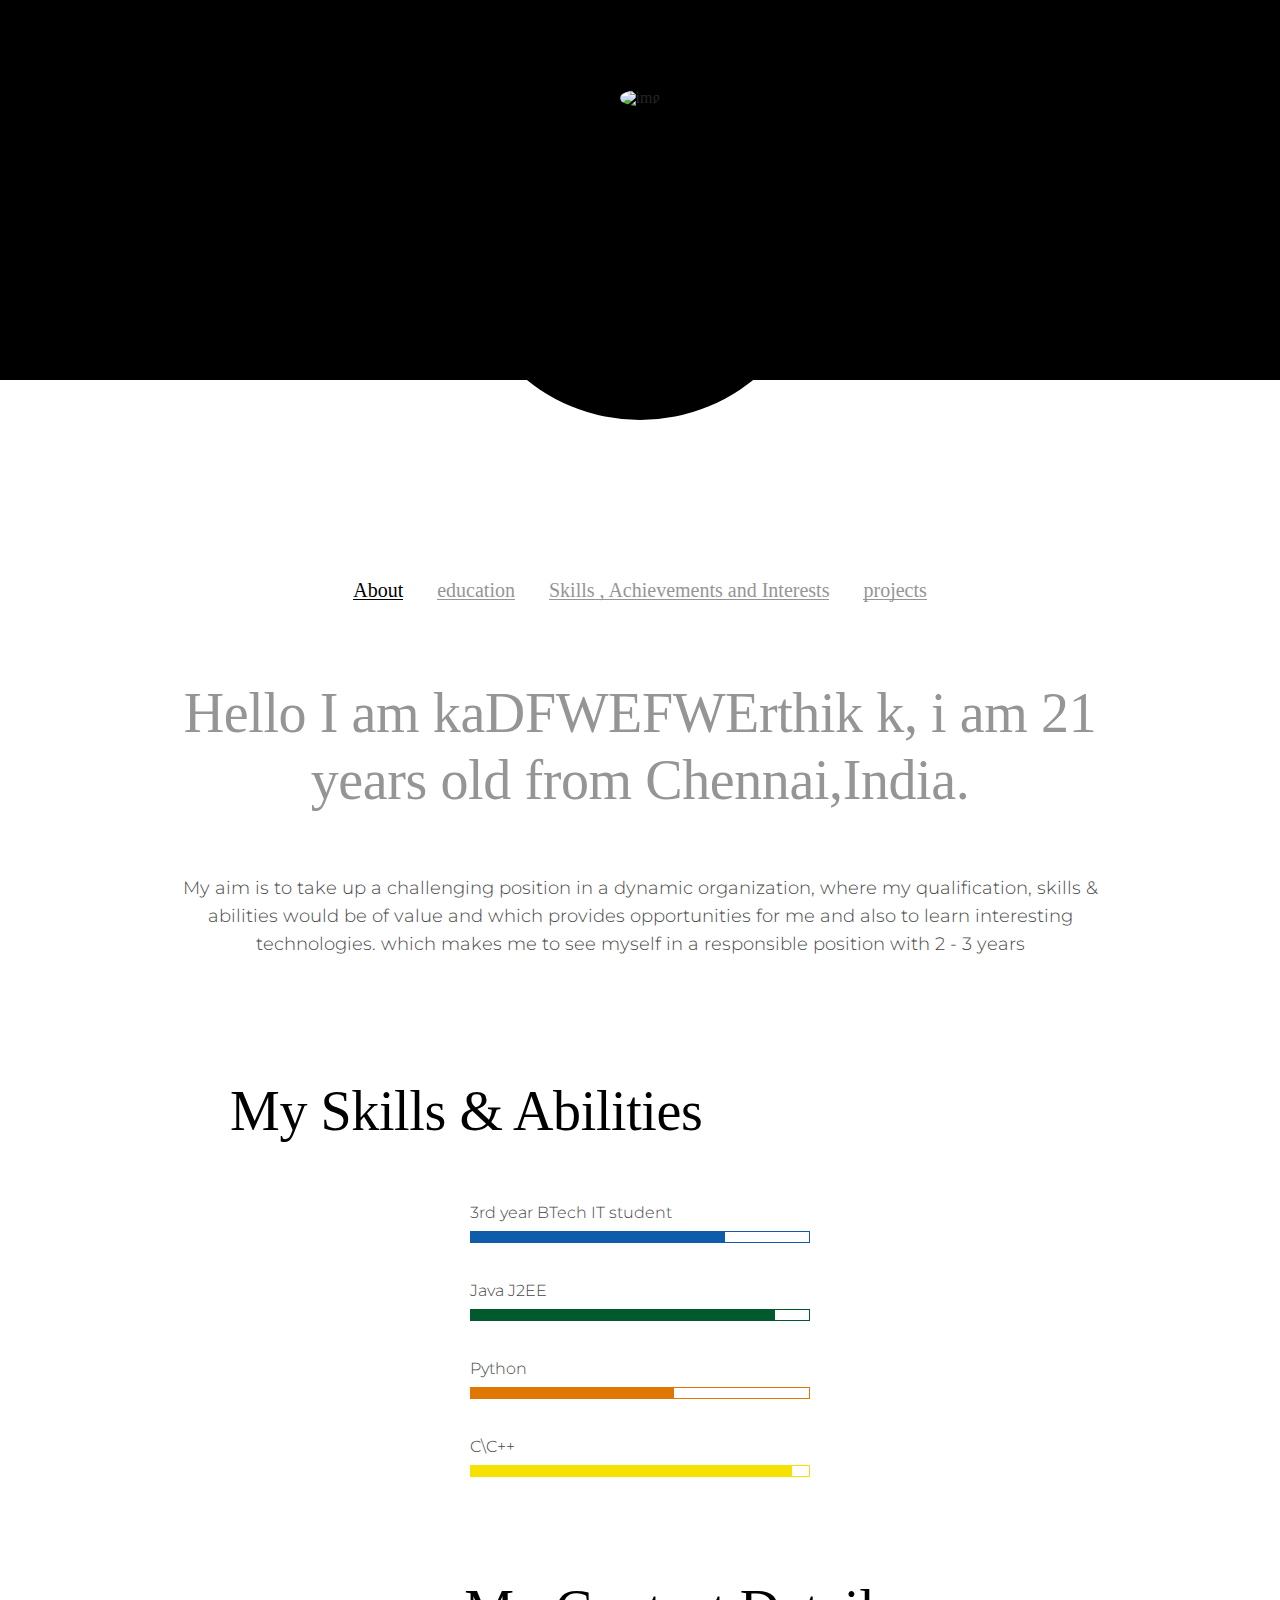
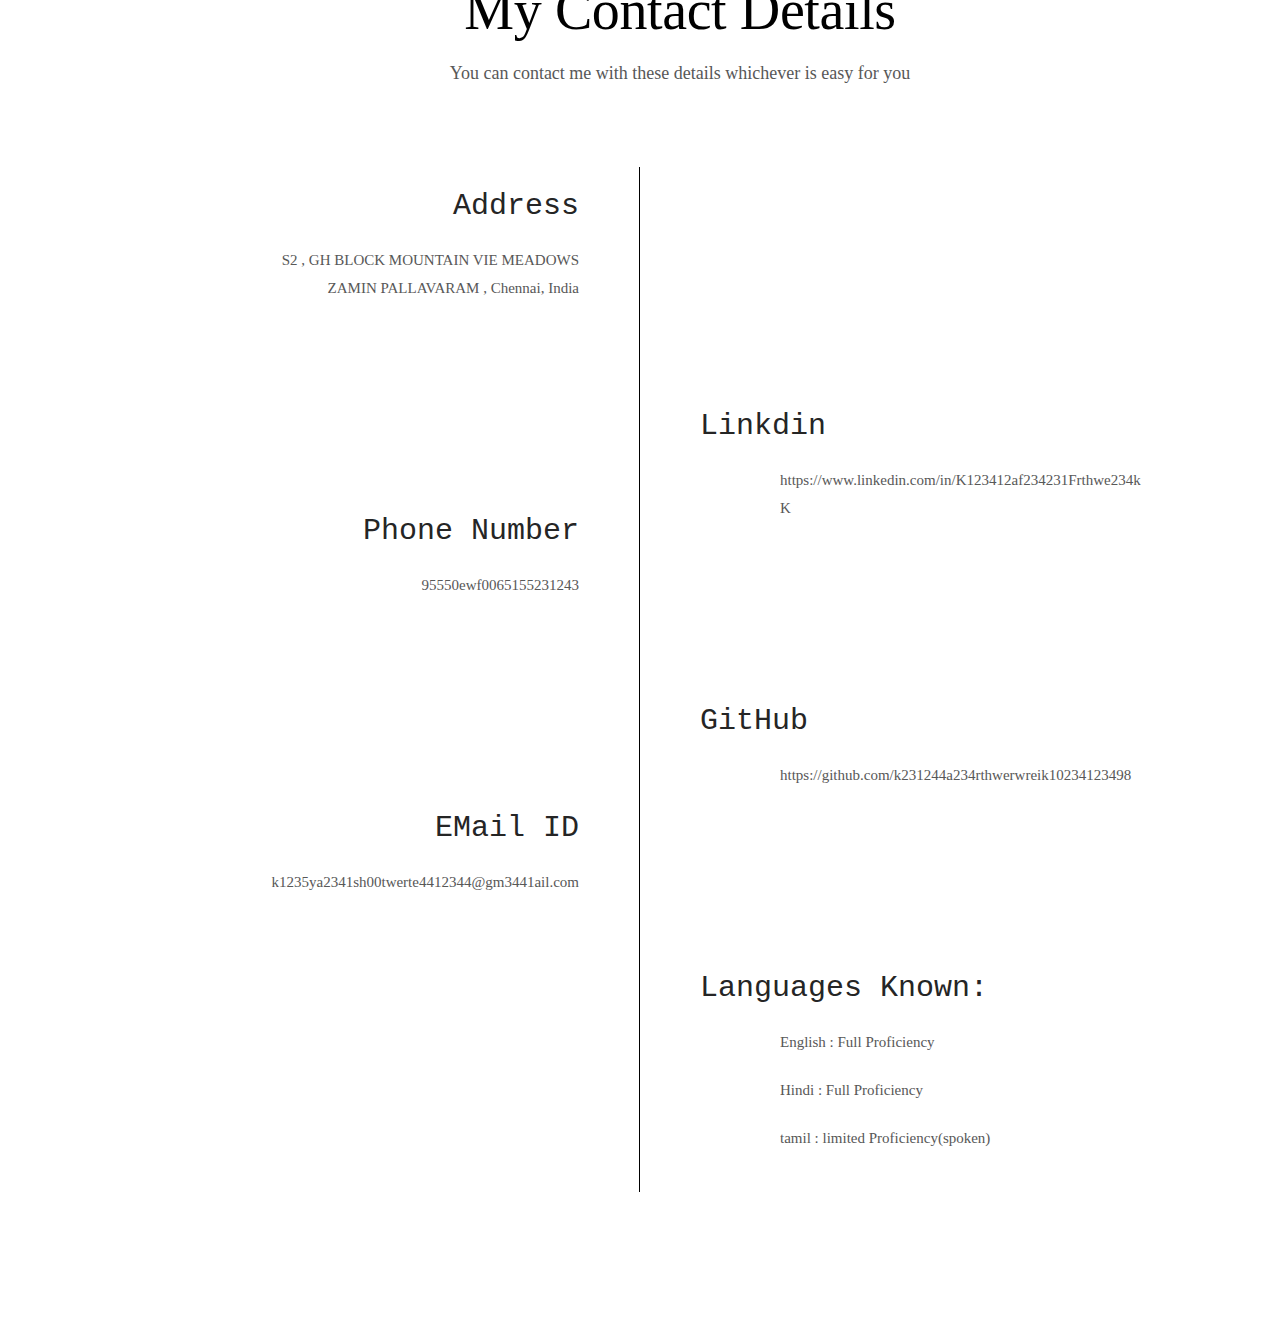
==== commit a710d374: "Update index.html" ====
--- a/index.html
+++ b/index.html
@@ -102,24 +102,24 @@
                     </div>
                     <div class="blog-item">
                         <h3>Phone Number</h3>
-                        <h5>950ewf0065123</h5>
+                        <h5>95550ewf0065155231243</h5>
                         
                     </div>
 		    <div class="blog-item">
                         <h3>EMail ID</h3>
-                        <h5>kyash00twerte44@gmail.com</h5>
+                        <h5>k1235ya2341sh00twerte4412344@gm3441ail.com</h5>
                         
                     </div>
                 </div>
                 <div class="col-md-6 right-sec">
                     <div class="blog-item">
                         <h3>Linkdin</h3>
-                        <h5>https://www.linkedin.com/in/KafFrthweik K</h5>
+                        <h5>https://www.linkedin.com/in/K123412af234231Frthwe234k K</h5>
                        
                     </div>
                     <div class="blog-item">
                         <h3>GitHub</h3>
-                        <h5>https://github.com/karthwerwreik1098</h5>
+                        <h5>https://github.com/k231244a234rthwerwreik10234123498</h5>
                         
                     </div>
 		    <div class="blog-item">
@@ -137,4 +137,4 @@
     </script>
 </body>
 
-</html>+</html>
